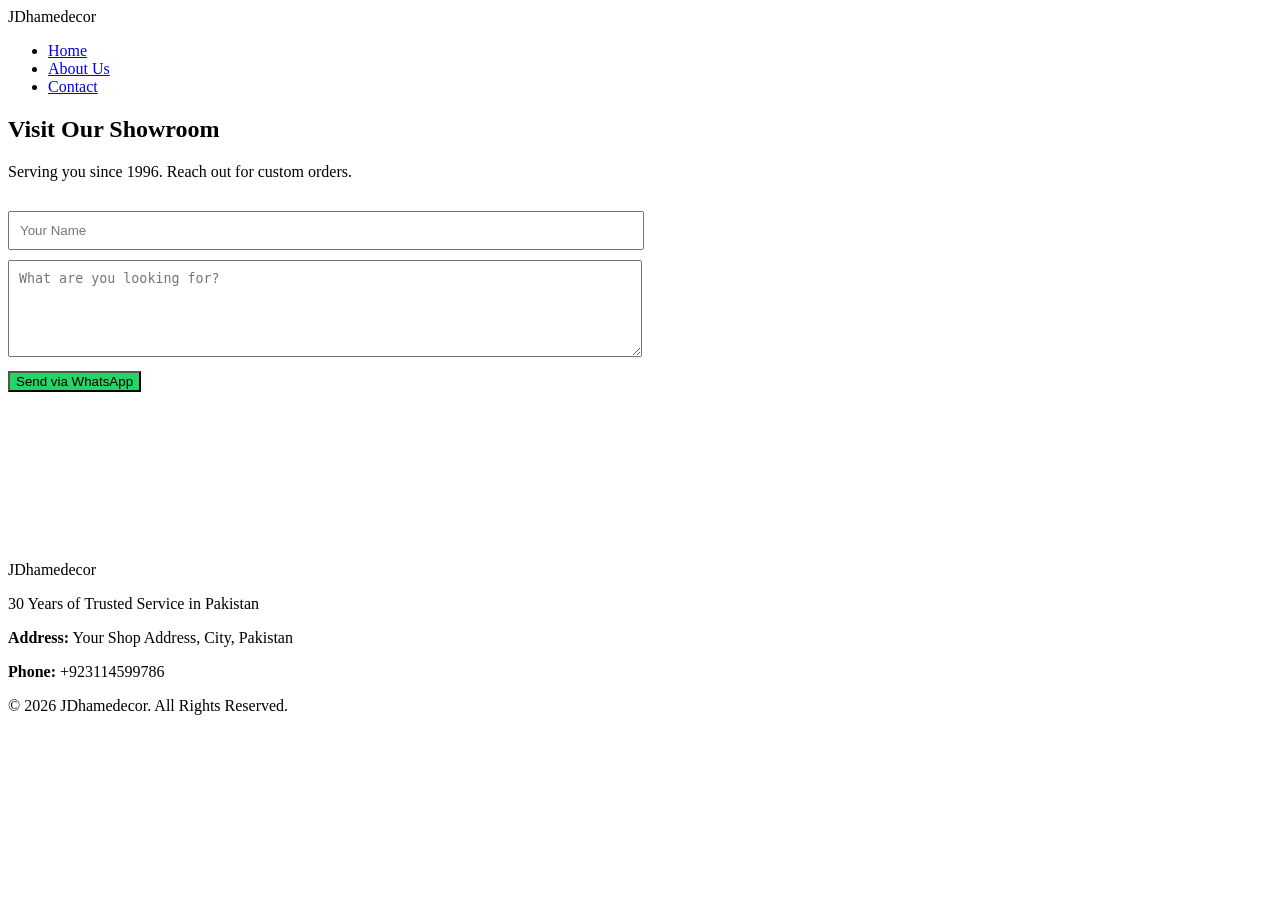
==== contact us.html @ bbffc98f "Add files via upload Today, 27 Feb, at 1521 hours, build this website for one of my students, Muhmma" ====
<!DOCTYPE html>
<html lang="en">
<head>
    <meta charset="UTF-8">
    <title>Contact Us | JDhamedecor</title>
    <link rel="stylesheet" href="style.css">
    <script>
        function sendToWhatsApp() {
            let number = "923XXXXXXXXX"; // REPLACE WITH YOUR NUMBER
            let name = document.getElementById('name').value;
            let msg = document.getElementById('message').value;
            let url = "https://wa.me" + number + "?text=" 
                + "Name: " + name + "%0a" 
                + "Message: " + msg;
            window.open(url, '_blank').focus();
        }
    </script>
</head>
<body>
    <nav>
        <div class="logo">JDhamedecor</div>
        <ul>
            <li><a href="index.html">Home</a></li>
            <li><a href="about.html">About Us</a></li>
            <li><a href="contact.html">Contact</a></li>
        </ul>
    </nav>

    <section class="content">
        <h1>Visit Our Showroom</h1>
        <p>Serving you since 1996. Reach out for custom orders.</p>
        
        <div style="display: flex; flex-wrap: wrap; gap: 40px; margin-top: 30px;">
            <!-- Simple WhatsApp Form -->
            <div style="flex: 1; min-width: 300px;">
                <input type="text" id="name" placeholder="Your Name" required style="width: 100%; padding: 10px; margin-bottom: 10px;">
                <textarea id="message" placeholder="What are you looking for?" rows="5" required style="width: 100%; padding: 10px; margin-bottom: 10px;"></textarea>
                <button type="button" onclick="sendToWhatsApp()" class="buy-btn" style="background: #25d366;">Send via WhatsApp</button>
            </div>

            <!-- Google Map -->
            <div style="flex: 1; min-width: 300px; height: 350px;">
                <!-- PASTE YOUR GOOGLE MAPS IFRAME CODE HERE -->
                <iframe src="https://maps.app.goo.gl/kmhZ5fZPYvu43dB28" width="100%" height="100%" style="border:0;" allowfullscreen="" loading="lazy"></iframe>
            </div>
        </div>
    </section>

    <footer>
        <div class="footer-logo">JDhamedecor</div>
        <p>30 Years of Trusted Service in Pakistan</p>
        <p><strong>Address:</strong> Your Shop Address, City, Pakistan</p>
        <p><strong>Phone:</strong> +923114599786</p>
        <p>&copy; 2026 JDhamedecor. All Rights Reserved.</p>
    </footer>
</body>
</html>
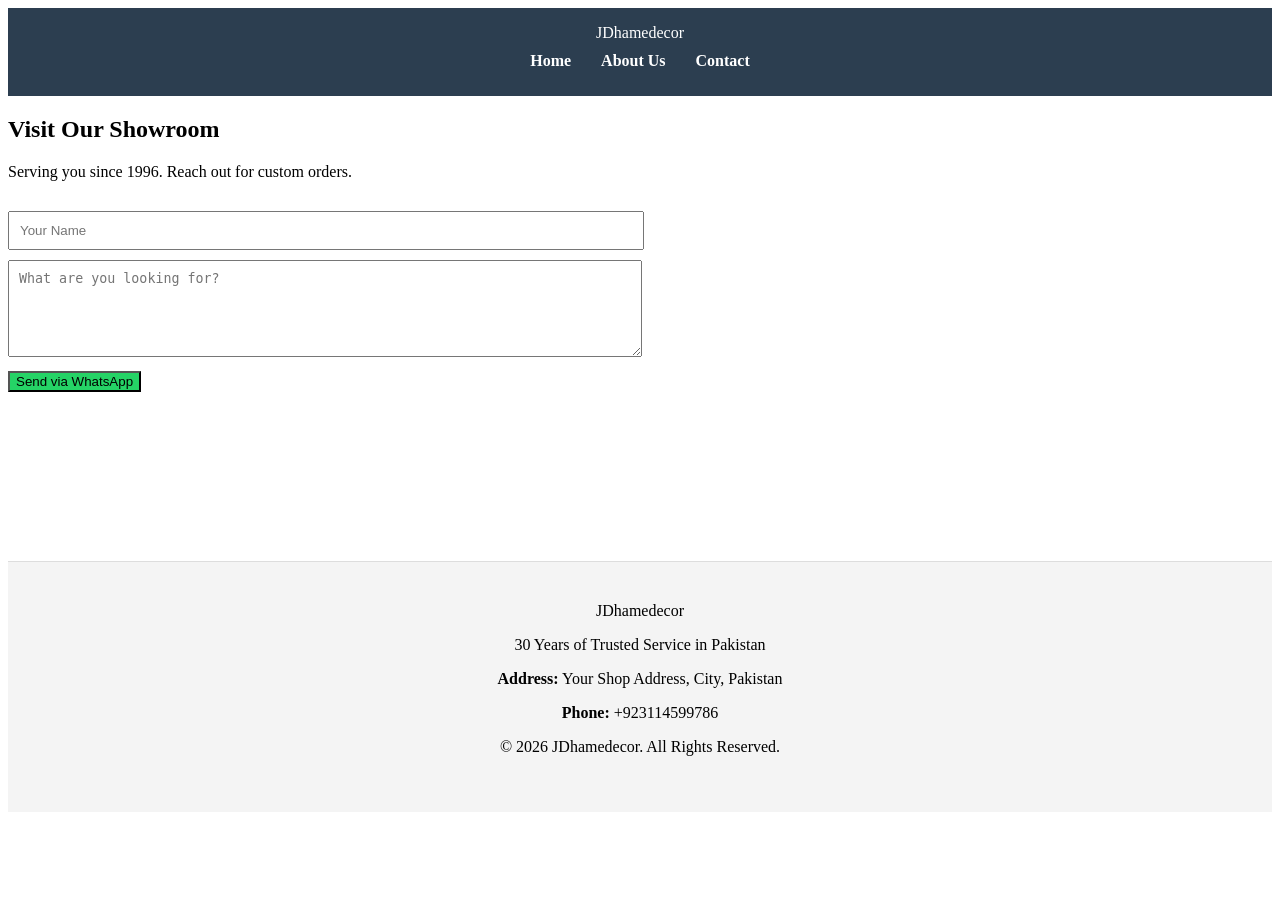
==== commit 63b75936: "only phone number replace with cross sign" ====
--- a/contact us.html
+++ b/contact us.html
@@ -6,7 +6,7 @@
     <link rel="stylesheet" href="style.css">
     <script>
         function sendToWhatsApp() {
-            let number = "923XXXXXXXXX"; // REPLACE WITH YOUR NUMBER
+            let number = "923114599786"; // REPLACE WITH YOUR NUMBER
             let name = document.getElementById('name').value;
             let msg = document.getElementById('message').value;
             let url = "https://wa.me" + number + "?text=" 
@@ -56,3 +56,4 @@
 </body>
 </html>
 
+
--- a/style.css
+++ b/style.css
@@ -0,0 +1,75 @@
+/* /* Navigation - Home, About Us, Contact */
+nav {
+    background: #2c3e50;
+    color: white;
+    padding: 1rem 5%;
+    display: flex;
+    flex-direction: column;
+    align-items: center;
+    text-align: center;
+}
+
+nav ul {
+    list-style: none;
+    display: flex;
+    justify-content: center;
+    padding: 0;
+    margin: 10px 0;
+}
+
+nav ul li {
+    margin: 0 15px;
+}
+
+nav ul li a {
+    color: white;
+    text-decoration: none;
+    font-weight: bold;
+}
+
+/* 1. General Setup */
+body { ... }
+1. General Setup */
+body { font-family: 'Segoe UI', Arial, sans-serif; margin: 0; line-height: 1.6; background-color: #f9f9f9; }
+
+/* 2. THE HEADER FIX (Centering Established 1996) */
+header {
+    background: #ffffff;
+    padding: 40px 20px;
+    text-align: center;
+    display: flex;
+    flex-direction: column;
+    align-items: center;
+    justify-content: center;
+    border-bottom: 2px solid #f4f4f4;
+}
+
+/* 3. THE PRODUCT CARD FIX (Aligning Buttons) */
+.product-grid { display: grid; grid-template-columns: repeat(auto-fit, minmax(280px, 1fr)); gap: 20px; padding: 20px; }
+.product-card { 
+    position: relative; background: white; border: 1px solid #eee; padding: 20px; 
+    text-align: center; overflow: hidden; display: flex; flex-direction: column; 
+    align-items: center; justify-content: space-between; min-height: 450px; 
+}
+.product-card img { width: 100%; height: 250px; object-fit: cover; border-radius: 5px; }
+
+/* 4. THE MOBILE FIX (For DHA/Gulberg Customers) */
+@media (max-width: 600px) {
+    header h1 { font-size: 1.8rem; }
+    .product-grid { grid-template-columns: 1fr; } 
+    .whatsapp-float { bottom: 10px; right: 10px; padding: 8px 15px; font-size: 0.8rem; }
+}
+
+/* 5. THE WHATSAPP BUTTON (Green & Floating) */
+.whatsapp-float {
+    position: fixed; bottom: 20px; right: 20px; background-color: #25d366;
+    color: white; padding: 12px 25px; border-radius: 50px; text-decoration: none;
+    display: flex; align-items: center; gap: 10px; font-weight: bold; z-index: 1000;
+}
+/* Footer - Saddar, DHA, Gulberg Address */
+footer {
+    text-align: center; 
+    padding: 40px 20px;
+    background: #f4f4f4;
+    border-top: 1px solid #ddd;
+}
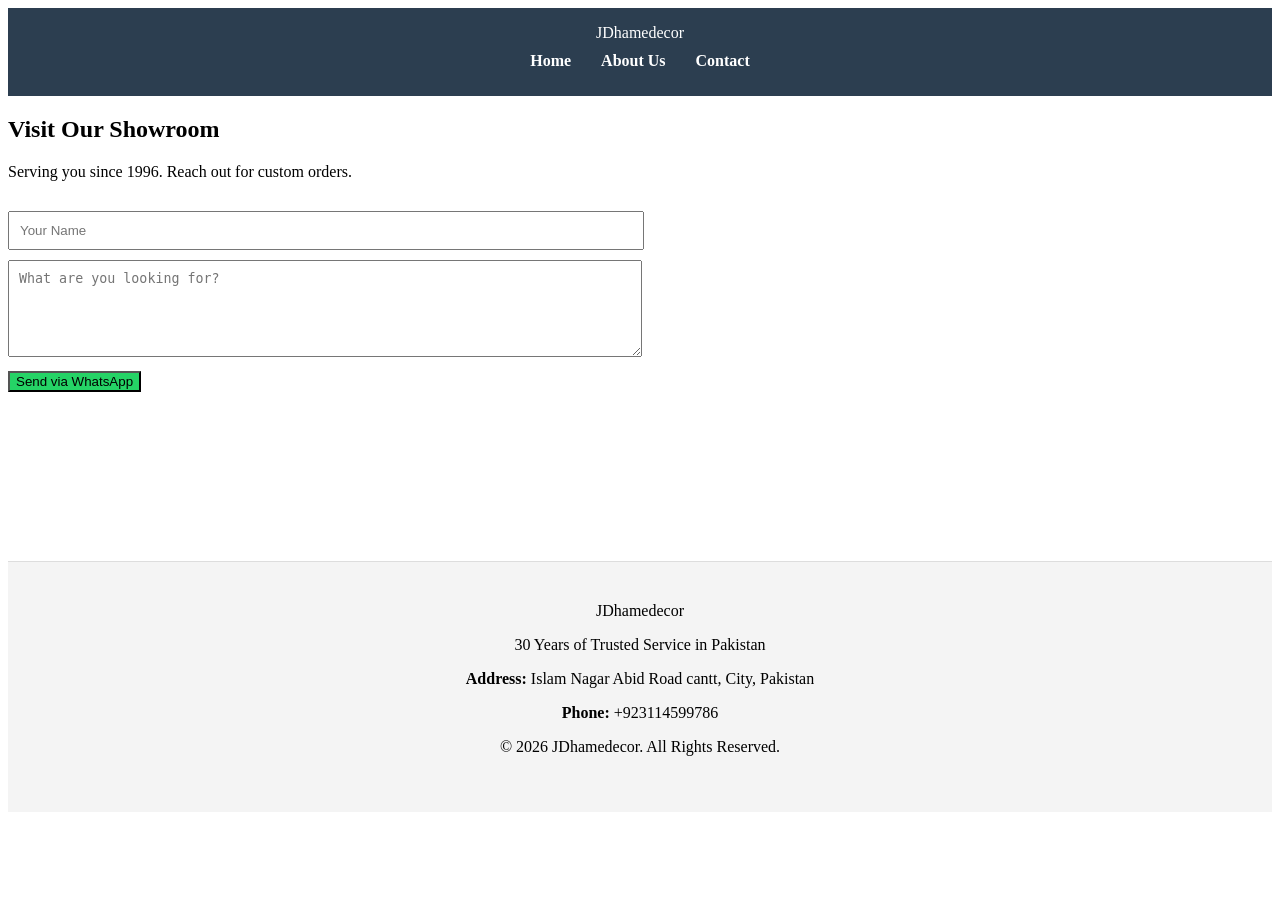
==== commit 640b8fb7: "Update contact us.html" ====
--- a/contact us.html
+++ b/contact us.html
@@ -6,7 +6,7 @@
     <link rel="stylesheet" href="style.css">
     <script>
         function sendToWhatsApp() {
-            let number = "923114599786"; // REPLACE WITH YOUR NUMBER
+            let number = "923xxxxxxxxx"; // REPLACE WITH YOUR NUMBER
             let name = document.getElementById('name').value;
             let msg = document.getElementById('message').value;
             let url = "https://wa.me" + number + "?text=" 
@@ -49,7 +49,7 @@
     <footer>
         <div class="footer-logo">JDhamedecor</div>
         <p>30 Years of Trusted Service in Pakistan</p>
-        <p><strong>Address:</strong> Your Shop Address, City, Pakistan</p>
+        <p><strong>Address:</strong> Islam Nagar Abid Road cantt, City, Pakistan</p>
         <p><strong>Phone:</strong> +923114599786</p>
         <p>&copy; 2026 JDhamedecor. All Rights Reserved.</p>
     </footer>
@@ -57,3 +57,5 @@
 </html>
 
 
+
+
